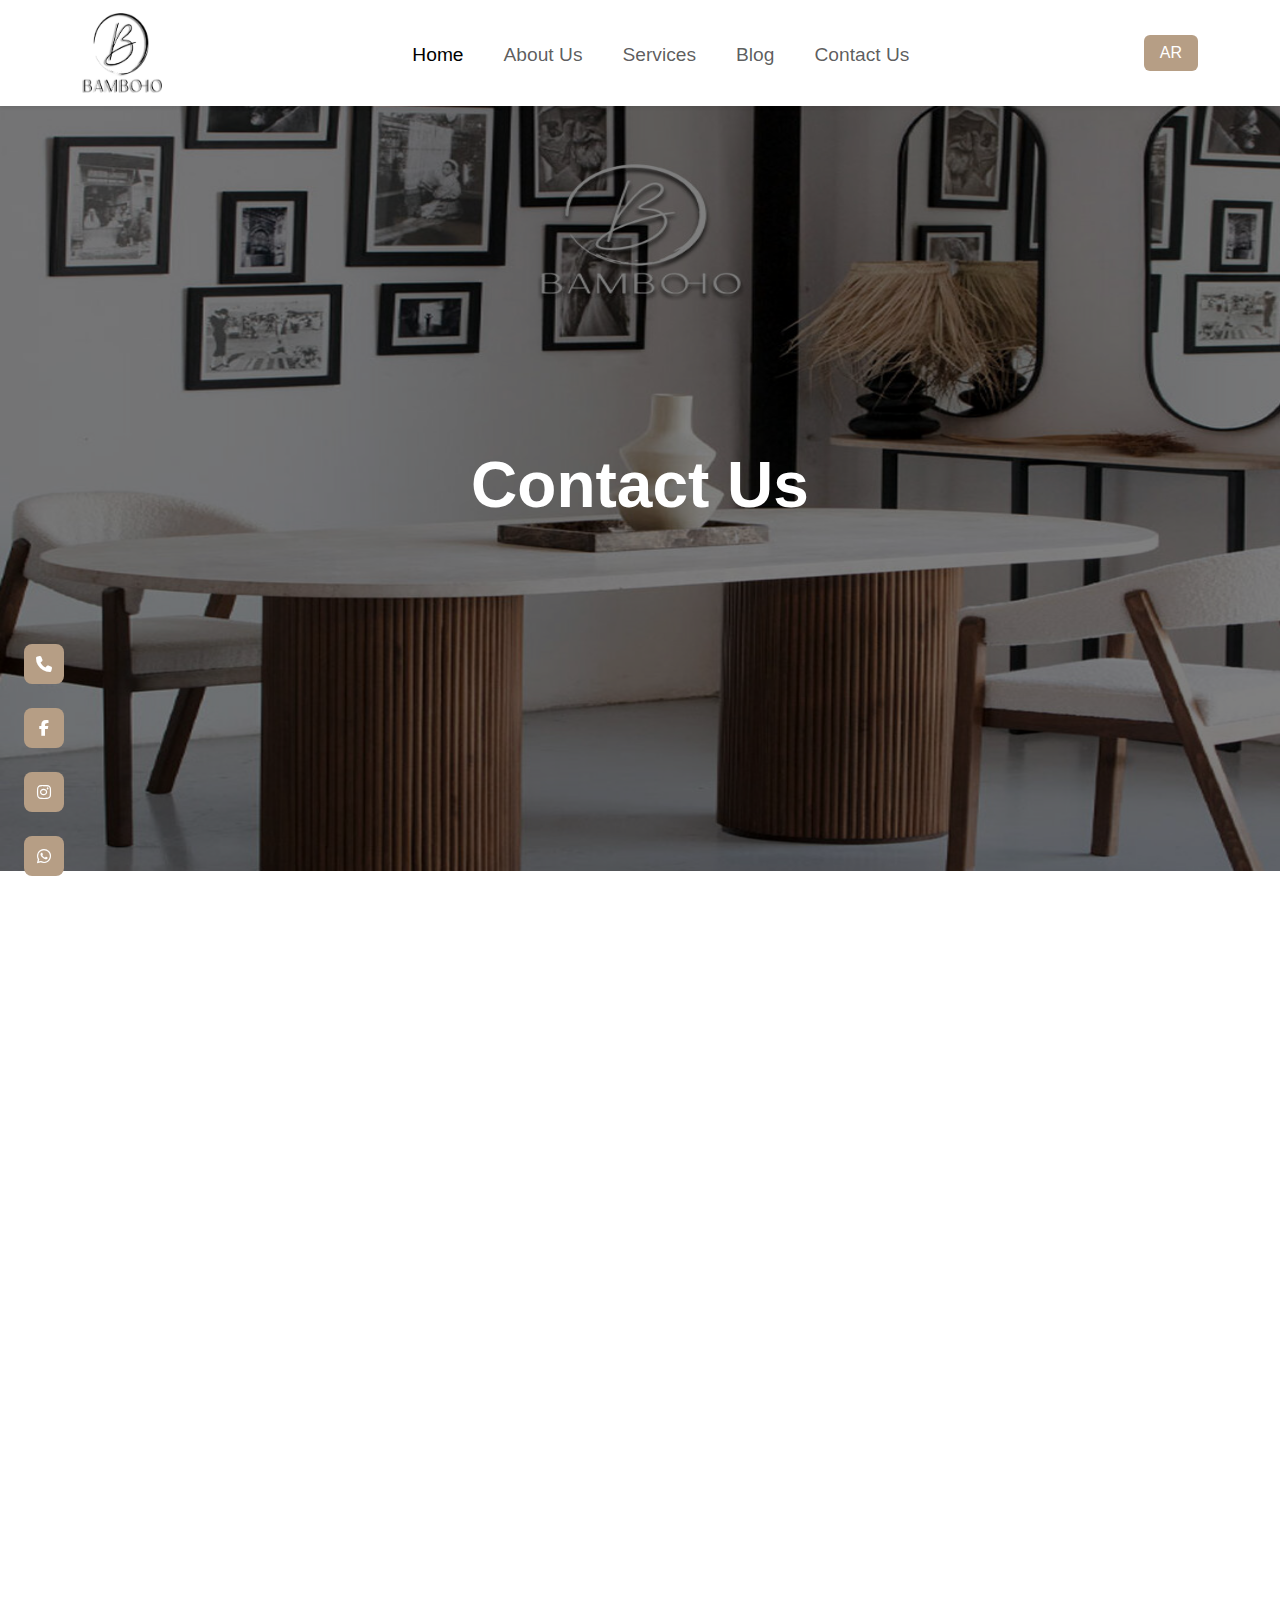
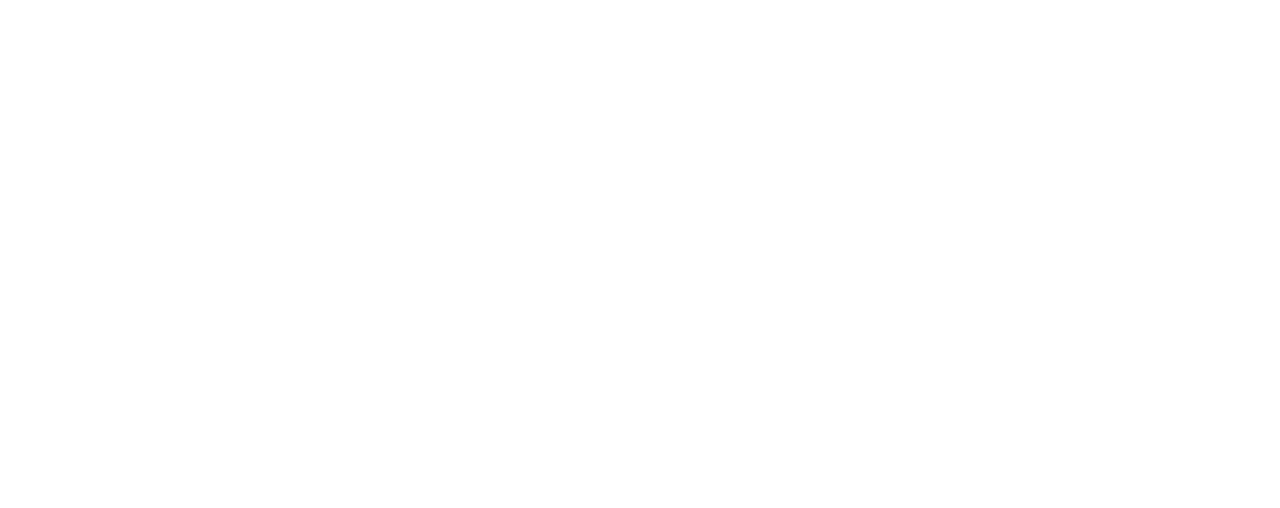
==== assets/contact.html @ 3542c38a "new project" ====
<!DOCTYPE html>
<html lang="en">
  <head>
    <meta charset="UTF-8" />
    <meta name="viewport" content="width=device-width, initial-scale=1.0" />
    <!-- css files -->
    <link rel="stylesheet" href="/css/bootstrap.min.css" />
    <link rel="stylesheet" href="/css/owl.theme.default.min.css" />
    <link rel="stylesheet" href="/css/owl.carousel.min.css" />
    <link rel="stylesheet" href="/css/all.min.css" />
    <link rel="stylesheet" href="/css/aos.css" />
    <link rel="stylesheet" href="/css/style.css" />
    <title>Contact Us</title>
  </head>
  <body>
    <div class="home">
      <!-- Header/Navbar -->
      <header class="position-relative z-3">
        <nav class="navbar navbar-expand-lg bg-white shadow-sm">
          <div class="container">
            <a class="navbar-brand" href="#">
              <img
                src="/images/logo.jpg"
                width="80"
                height="80"
                alt="BamBoho"
              />
            </a>

            <button
              class="navbar-toggler shadow-none border-0"
              type="button"
              data-bs-toggle="collapse"
              data-bs-target="#navbarSupportedContent"
              aria-controls="navbarSupportedContent"
              aria-expanded="false"
              aria-label="Toggle navigation"
            >
              <i class="fa-solid fa-bars fs-3"></i>
            </button>

            <div class="collapse navbar-collapse" id="navbarSupportedContent">
              <div
                class="d-lg-flex justify-content-between align-items-center w-100"
              >
                <ul
                  class="navbar-nav mx-lg-auto d-flex gap-4 mb-2 mb-lg-0 text-lg-center"
                >
                  <li class="nav-item">
                    <a class="nav-link active" href="index.html">Home</a>
                  </li>
                  <li class="nav-item">
                    <a class="nav-link" href="about.html">About Us</a>
                  </li>
                  <li class="nav-item">
                    <a class="nav-link" href="services.html">Services</a>
                  </li>
                  <li class="nav-item">
                    <a class="nav-link" href="blog.html">Blog</a>
                  </li>
                  <li class="nav-item">
                    <a class="nav-link" href="contact.html">Contact Us</a>
                  </li>
                </ul>
                <div>
                  <a class="lang-btn btn btn-warning text-white px-3" href="#"
                    >AR</a
                  >
                </div>
              </div>
            </div>
          </div>
        </nav>
      </header>

      <div class="hero-slider position-relative">
        <div class=" text-slider" data-aos="fade-right">
          <h1 class="text-md">Contact Us</h1>
        </div>
        <div>
          <div class="overlay"></div>
          <img src="/images/contact.jpg" class="!object-fit-fill vw-100 vh-100"  alt="contact image" />
        </div>
      </div>
    </div>

    <section class="py-5">
      <div class="container">
        <form action="#" class="pt-5">
          <div class="row">
            <!-- خريطة جوجل -->
            <div class="col-lg-6 col-md-4 col-12 mb-3" data-aos="fade-up">
              <h3>First Settlement Branch</h3>
              <iframe
                src="https://www.google.com/maps/embed?pb=!1m18!1m12!1m3!1d3453.251222619231!2d31.522758999999997!3d30.0583326!2m3!1f0!2f0!3f0!3m2!1i1024!2i768!4f13.1!3m3!1m2!1s0x1458230057019f4d%3A0xe4c02b722203475a!2sBamboho%20furniture!5e0!3m2!1sen!2seg!4v1744808225277!5m2!1sen!2seg"
                class="w-100 rounded-4 mt-3"
                height="450"
                style="border: 0"
                allowfullscreen=""
                loading="lazy"
                referrerpolicy="no-referrer-when-downgrade"
              ></iframe>
            </div>
            <div class="col-lg-6 col-md-4 col-12 mb-3" data-aos="fade-up" data-aos-duration="1500">
              <h3>Fifth Settlement Branch</h3>
              <iframe
                src="https://www.google.com/maps/embed?pb=!1m17!1m12!1m3!1d3455.2976642810836!2d31.469486675551938!3d29.999608174946214!2m3!1f0!2f0!3f0!3m2!1i1024!2i768!4f13.1!3m2!1m1!2zMjnCsDU5JzU4LjYiTiAzMcKwMjgnMTkuNCJF!5e0!3m2!1sen!2seg!4v1744808279729!5m2!1sen!2seg"
                class="w-100 rounded-4 mt-3"
                height="450"
                style="border: 0"
                allowfullscreen=""
                loading="lazy"
                referrerpolicy="no-referrer-when-downgrade"
              ></iframe>
            </div>

            <!-- النموذج -->
            <div class="col-12" data-aos="fade-up" data-aos-duration="1500">
              <div class="mb-4">
                <input
                  type="text"
                  class="form-control py-3"
                  placeholder="Username"
                />
              </div>
              <div class="mb-4">
                <input
                  type="email"
                  class="form-control py-3"
                  placeholder="Your Email"
                />
              </div>
              <div class="mb-4">
                <input
                  type="tel"
                  class="form-control py-3"
                  placeholder="Phone Number"
                />
              </div>
              <div class="mb-3">
                <textarea
                  cols="30"
                  rows="7"
                  class="form-control py-3"
                  placeholder="message"
                ></textarea>
              </div>
              <div>
                <button class="btn btn-send px-3 py-2 float-end">Send Message</button>
              </div>
            </div>
          </div>
        </form>
      </div>
    </section>

    <!-- </div> -->

    <!-- Social Icons -->
    <div
      class="social-icon position-fixed start-0 bottom-0 mb-3 ms-3 d-flex flex-column gap-2 z-3"
      data-aos="fade-right"
    >
      <a
        href="tel:+201555199540"
        class="btn btn-primary d-flex align-items-center justify-content-center rounded-3"
        style="width: 40px; height: 40px"
      >
        <i class="fas fa-phone text-white"></i>
      </a>
      <a
        href="https://www.facebook.com/bambohoegy"
        target="_blank"
        class="btn btn-primary d-flex align-items-center justify-content-center rounded-3"
        style="width: 40px; height: 40px"
      >
        <i class="fab fa-facebook-f text-white"></i>
      </a>
      <a
        class="btn btn-primary d-flex align-items-center justify-content-center rounded-3"
        style="width: 40px; height: 40px"
        href="https://www.instagram.com/bambohoegy?igsh=emlpbXNvN2xwMXY2&utm_source=qr"
        target="_blank"
      >
        <i class="fab fa-instagram text-white"></i>
      </a>
      <a
        href="http://wa.me/201555199540"
        target="_blank"
        class="btn btn-primary d-flex align-items-center justify-content-center rounded-3"
        style="width: 40px; height: 40px"
      >
        <i class="fab fa-whatsapp text-white"></i>
      </a>
    </div>
    <!-- ######################################## -->
    <script src="/js/bootstrap.bundle.min.js"></script>
    <script src="/js/main.js"></script>
    <script src="/js/aos.js"></script>
    <script>
      AOS.init({
        duration: 800,
        easing: "slide",
      });
    </script>
  </body>
</html>
---- css/style.css ----
:root {
  --main-color: #b69e85;
  --second-color: #000000;
  --third-color: #ffffff;
  --fourth-color: #e4d1b9;
}

* {
  margin: 0;
  padding: 0;
  box-sizing: border-box;
}
body {
  font-family: "Almarai", sans-serif;
  font-size: 1.2rem;
  overflow-x: hidden;
}

.text-xl{
  font-size: 8rem;
}
.text-lg {
  font-size: 3rem;
}
.text-md {
  font-size: 2.2rem;
}
.text-sm {
  font-size: 1.5rem;
}
.lang-btn {
  background-color: var(--main-color);
  color: white !important;
  transition: all 0.2s ease-in-out;
  border: none;
}

.btn-send {
  background-color: var(--main-color);
  color: var(--third-color);
  padding: 1rem 3rem;
  border-radius: 6px;
  text-decoration: none;
  transition: all 0.3s;
  font-size: 18px;
}
.btn-send:hover {
  background-color: var(--fourth-color);
  color: var(--third-color);
}
.nav-item {
  position: relative;
  display: inline-block;
}

.nav-link {
  position: relative;
  text-decoration: none;
  font-size: 1.2rem;
  transition: color 0.3s ease-in-out;
  display: inline-block;
  width: fit-content !important;
  padding-bottom: 4px; /* مساحة للخط */
}

.nav-link::before {
  content: "";
  position: absolute;
  bottom: 0;
  left: 0;
  width: 0;
  height: 2px;
  background: linear-gradient(135deg, #c5a882, #a17856, #000000);
  transition: width 0.3s ease-in-out;
}

.nav-link:hover::before {
  width: 100%;
}

.lang-btn:hover {
  background-color: var(--second-color);
}

/* Social icon  */
.social-icon {
  transition: all 0.5s;
}
.social-icon a {
  background-color: var(--main-color);
  color: var(--third-color);
  padding: 0.5rem;
  border-radius: 50%;
  margin: 0.5rem;
  text-decoration: none;
  transition: all 0.3s ease-in-out;
  border: none;
}
.social-icon a:hover {
  background-color: var(--second-color);
  color: var(--third-color);
  transform: scale(1.1);
}

/* hero-slide */
.hero-slider {
  height: 85vh;
  overflow: hidden;
}
.hero-slider .hero-slider-content {
  position: absolute;
  top: 50%;
  left: 0%;
  z-index: 2;
  padding: 0 20px;
}
.hero-slider .text-slider {
  position: absolute !important;
  top: 50% !important;
  left: 50% !important;
  z-index: 2 !important;
  transform: translate(-50%, -50%) !important;
}
.hero-slider .text-slider h1 {
  font-size: 4rem;
  color: var(--third-color) !important;
  font-weight: bold !important;
}

.hero-slider .item {
  position: relative;
  height: 90vh;
}

.owl-carousel {
  transition: all 0.3s;
  position: relative;
}
.hero-slider .overlay {
  position: absolute;
  top: 0;
  left: 0;
  width: 100%;
  height: 100%;
  background: rgba(0, 0, 0, 0.5);
  z-index: 1;
}
.hero-slider .hero-slider-content {
  position: absolute;
  top: 30%;
  left: 0%;
  z-index: 2;
  color: white;

  margin: 0px 120px;
  transition: all 0.5s;
}
.hero-slider .hero-slider-content h1 {
  color: var(--third-color);
  margin-bottom: 1rem;
  text-transform: uppercase;
  font-size: 4rem;
}
.hero-slider .hero-slider-content p {
  line-height: 1.8;
  font-size: 1.4rem;
  width: 38rem;
}
.hero-slider .hero-slider-content .btn-about {
  background-color: var(--main-color);
  color: var(--third-color);
  padding: 0.5rem 2rem;
  border-radius: 6px;
  text-decoration: none;
  transition: all 0.3s ease-in-out;
  font-size: 20px;
}
.hero-slider .hero-slider-content .btn-about:hover {
  background-color: var(--fourth-color);
}

.owl-carousel .owl-dots {
  position: absolute;
  bottom: 10px;
  left: 50%;
  transform: translate(-50%,-50%);
  display: flex;
  justify-content: center;
  align-items: center;
}

.owl-carousel .owl-dots button.active span {
  background-color: var(--main-color) !important;
}
.owl-carousel .owl-dots button span {
  background-color: var(--third-color) !important;
}

.owl-carousel .owl-nav {
  display: flex;
  position: absolute;
  top: 50%;
  width: 100%;
  padding: 0 10px;
  justify-content: space-between;
  transform: translateY(-50%);
  z-index: 99;
}
.owl-carousel:hover .owl-nav {
  transition: all 0.3s;
}
.owl-carousel .owl-nav .owl-prev {
  color: var(--main-color);
  background-color: var(--fourth-color);
  width: 50px;
  height: 50px;
  border-radius: 50%;
  transition: all 0.3s;
  display: flex;
  justify-content: center;
  align-items: center;
  text-align: center;
  margin-left: -50px;
}
.owl-carousel:hover .owl-nav .owl-prev {
  transition: all 0.3s;
  margin-left: 0px;
}
.owl-carousel .owl-nav .owl-prev:hover {
  background-color: var(--third-color);
  color: var(--main-color);
  transform: scale(1.1);
}
.owl-carousel .owl-nav .owl-next {
  color: var(--main-color);
  background-color: var(--main-color);
  width: 50px;
  height: 50px;
  border-radius: 50%;
  transition: all 0.3s;
  display: flex;
  justify-content: center;
  align-items: center;
  text-align: center;
  margin-right: -50px;
  margin-top: 0px;
}
.owl-carousel:hover .owl-nav .owl-next {
  transition: all 0.3s;
  margin-right: 0px;
}
.owl-carousel .owl-nav .owl-next:hover {
  background-color: var(--third-color);
  color: var(--main-color) !important;
  transform: scale(1.1);
}
.owl-carousel .owl-nav .owl-prev > span,
.owl-carousel .owl-nav .owl-next > span {
  font-size: 40px;
  margin-bottom: 5px;
  color: var(--third-color);
}
.owl-carousel .owl-nav .owl-prev:hover:hover > span,
.owl-carousel .owl-nav .owl-next:hover > span {
  font-size: 40px;
  margin-bottom: 5px;
  color: var(--main-color);
}
.owl-carousel .owl-nav .owl-prev > span {
  margin-right: 2px;
}

.owl-carousel .owl-nav .owl-next > span {
  margin-left: 2px;
}
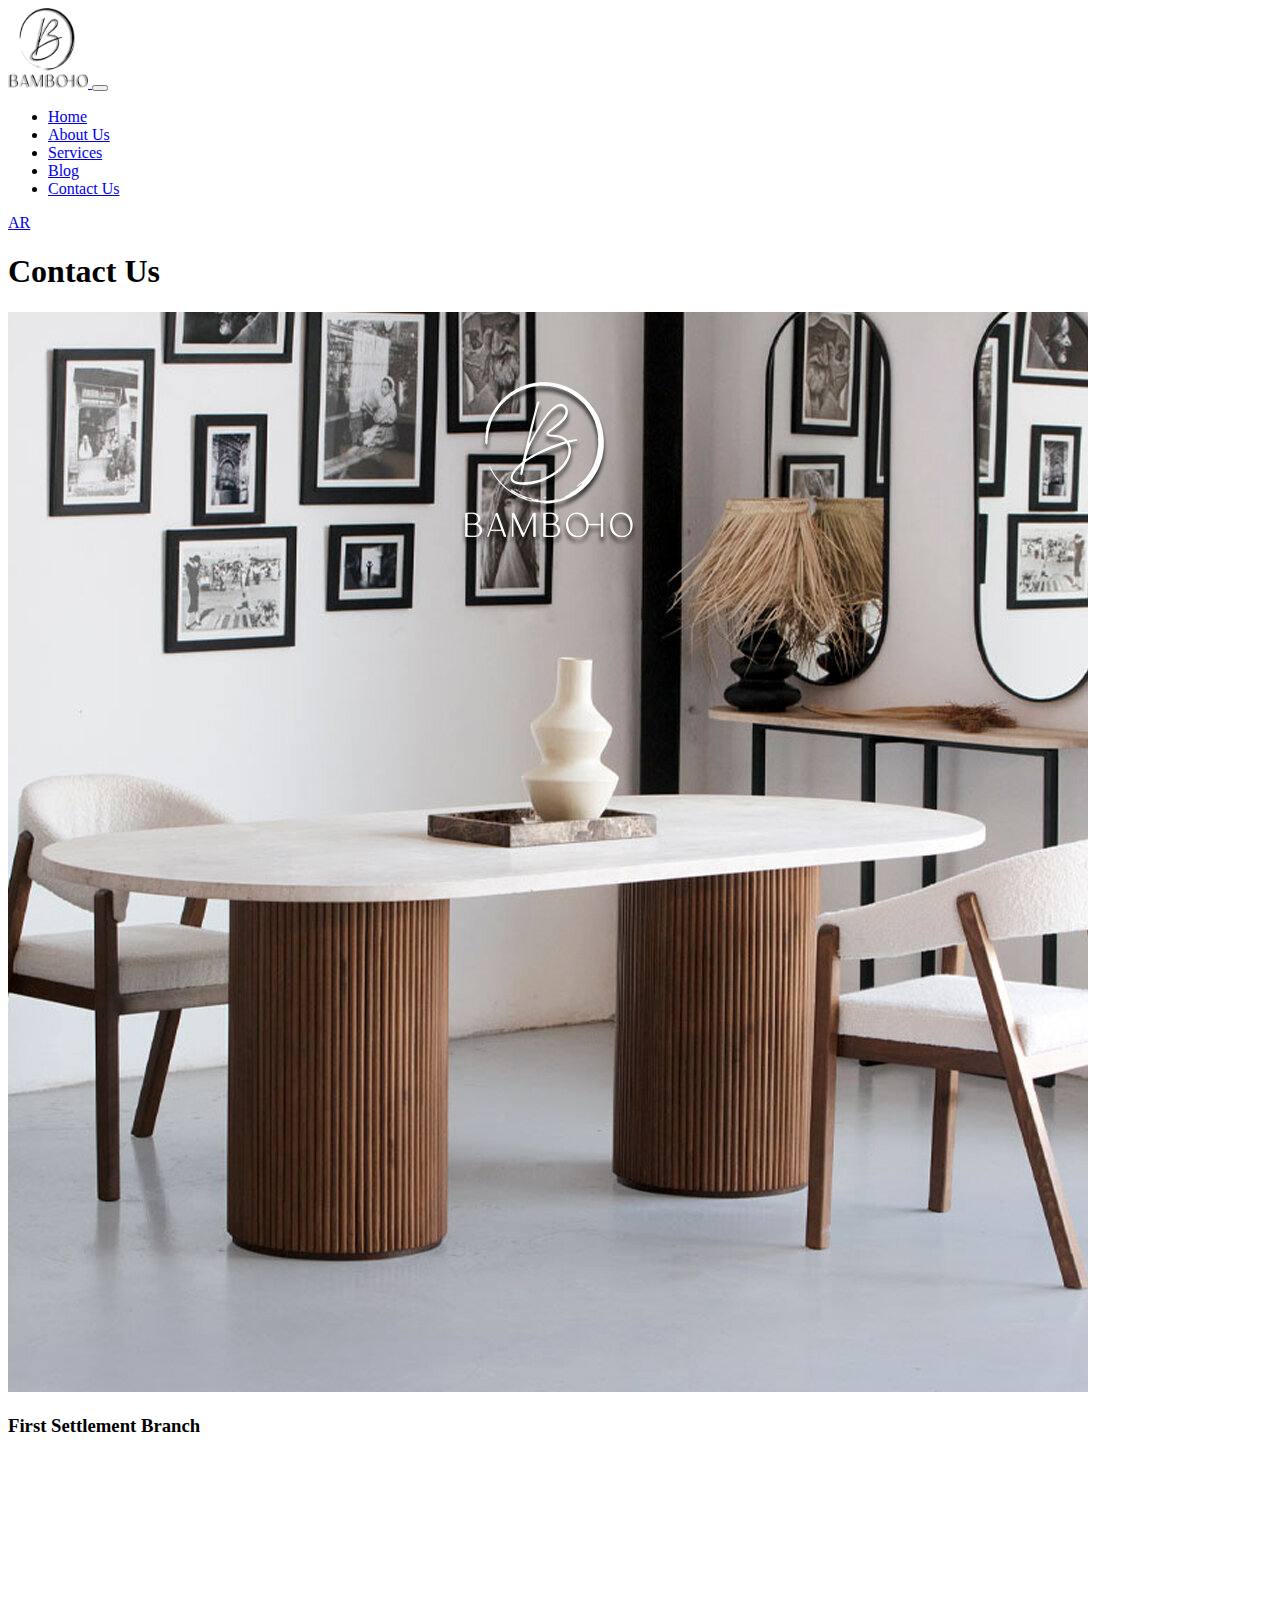
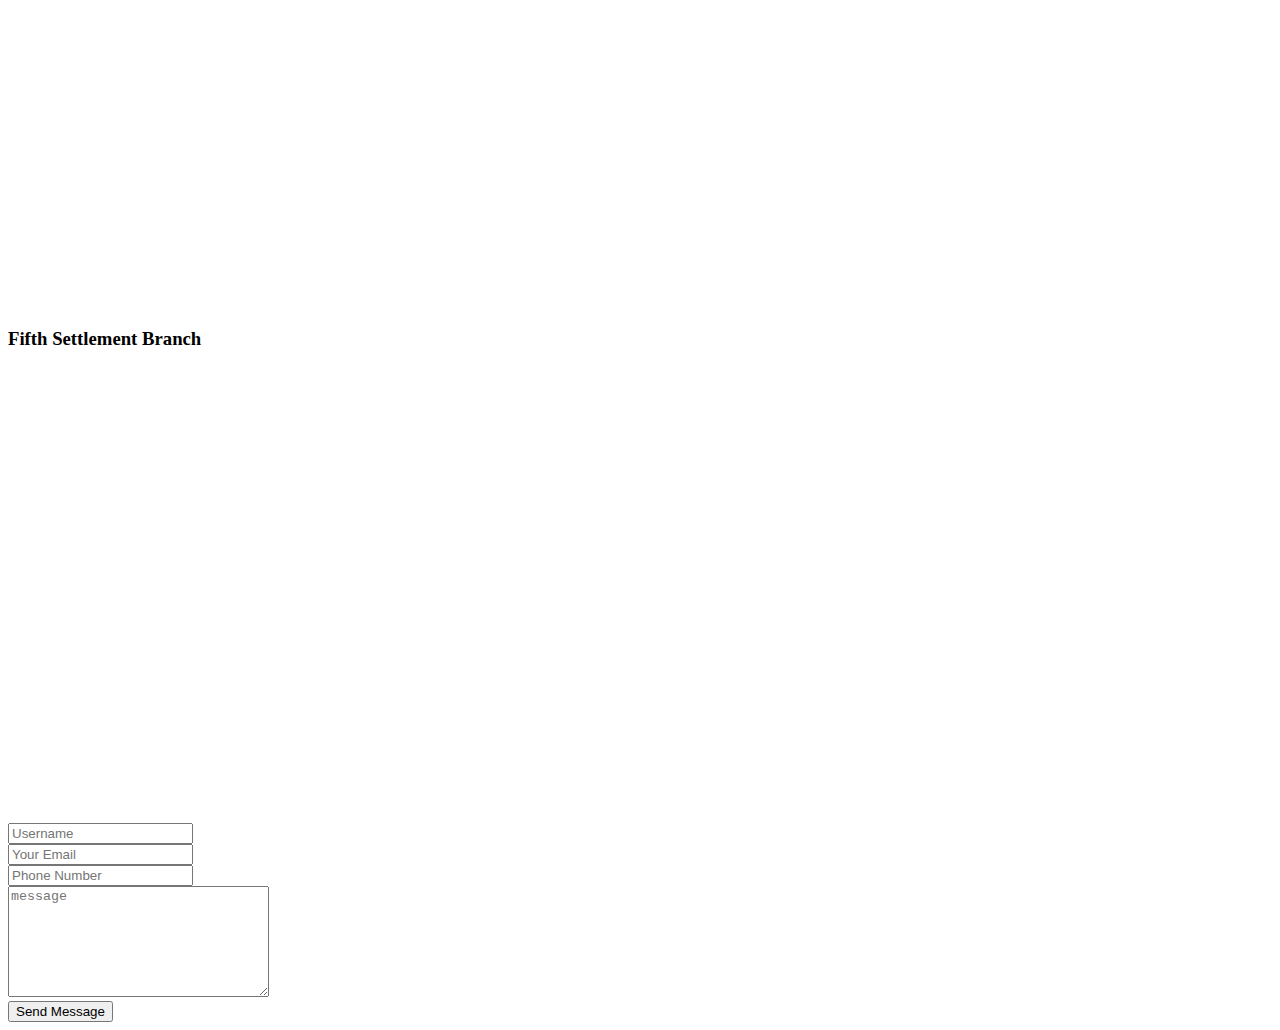
==== commit 8b41fe56: "update" ====
--- a/assets/contact.html
+++ b/assets/contact.html
@@ -4,12 +4,12 @@
     <meta charset="UTF-8" />
     <meta name="viewport" content="width=device-width, initial-scale=1.0" />
     <!-- css files -->
-    <link rel="stylesheet" href="/css/bootstrap.min.css" />
-    <link rel="stylesheet" href="/css/owl.theme.default.min.css" />
-    <link rel="stylesheet" href="/css/owl.carousel.min.css" />
-    <link rel="stylesheet" href="/css/all.min.css" />
-    <link rel="stylesheet" href="/css/aos.css" />
-    <link rel="stylesheet" href="/css/style.css" />
+    <link rel="stylesheet" href="css/bootstrap.min.css" />
+    <link rel="stylesheet" href="css/owl.theme.default.min.css" />
+    <link rel="stylesheet" href="css/owl.carousel.min.css" />
+    <link rel="stylesheet" href="css/all.min.css" />
+    <link rel="stylesheet" href="css/aos.css" />
+    <link rel="stylesheet" href="css/style.css" />
     <title>Contact Us</title>
   </head>
   <body>
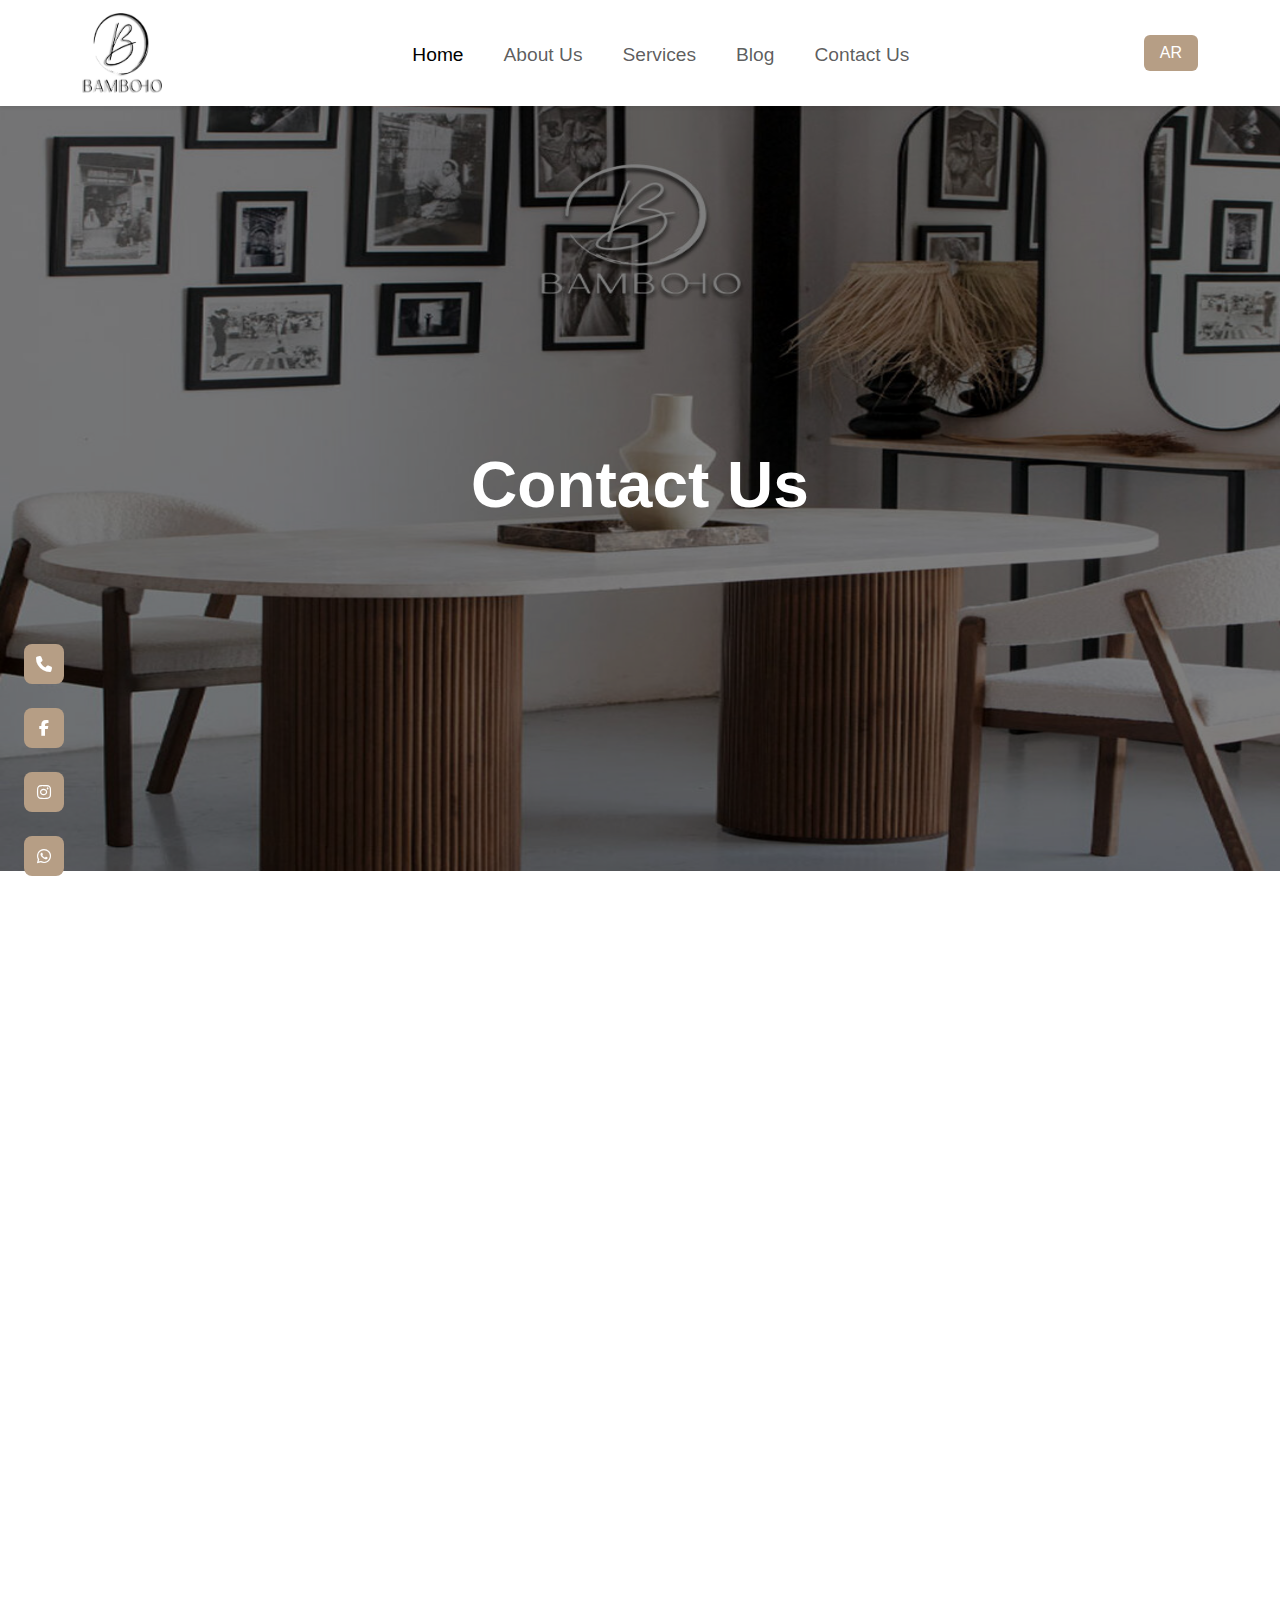
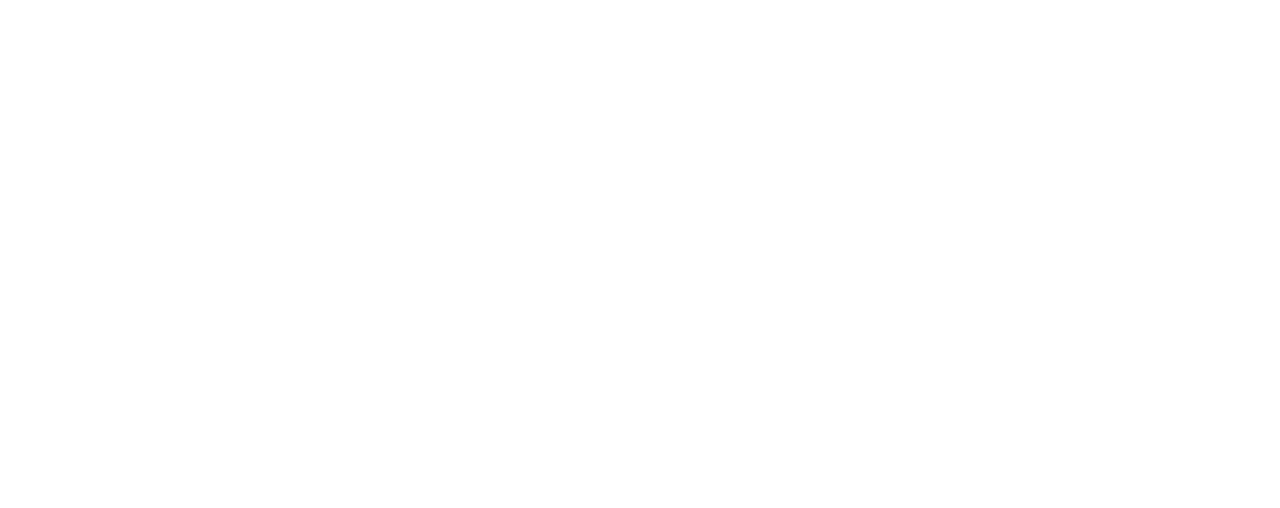
==== commit ad0cf515: "update" ====
--- a/assets/contact.html
+++ b/assets/contact.html
@@ -4,12 +4,12 @@
     <meta charset="UTF-8" />
     <meta name="viewport" content="width=device-width, initial-scale=1.0" />
     <!-- css files -->
-    <link rel="stylesheet" href="css/bootstrap.min.css" />
-    <link rel="stylesheet" href="css/owl.theme.default.min.css" />
-    <link rel="stylesheet" href="css/owl.carousel.min.css" />
-    <link rel="stylesheet" href="css/all.min.css" />
-    <link rel="stylesheet" href="css/aos.css" />
-    <link rel="stylesheet" href="css/style.css" />
+    <link rel="stylesheet" href="../css/bootstrap.min.css" />
+    <link rel="stylesheet" href="../css/owl.theme.default.min.css" />
+    <link rel="stylesheet" href="../css/owl.carousel.min.css" />
+    <link rel="stylesheet" href="../css/all.min.css" />
+    <link rel="stylesheet" href="../css/aos.css" />
+    <link rel="stylesheet" href="../css//style.css" />
     <title>Contact Us</title>
   </head>
   <body>
@@ -17,60 +17,72 @@
       <!-- Header/Navbar -->
       <header class="position-relative z-3">
         <nav class="navbar navbar-expand-lg bg-white shadow-sm">
-          <div class="container">
-            <a class="navbar-brand" href="#">
-              <img
-                src="/images/logo.jpg"
-                width="80"
-                height="80"
-                alt="BamBoho"
-              />
-            </a>
-
-            <button
-              class="navbar-toggler shadow-none border-0"
-              type="button"
-              data-bs-toggle="collapse"
-              data-bs-target="#navbarSupportedContent"
-              aria-controls="navbarSupportedContent"
-              aria-expanded="false"
-              aria-label="Toggle navigation"
-            >
-              <i class="fa-solid fa-bars fs-3"></i>
-            </button>
-
-            <div class="collapse navbar-collapse" id="navbarSupportedContent">
+            <div class="container">
+              <!-- الشعار -->
+              <a class="navbar-brand" href="#">
+                <img src="../images/logo.jpg" width="80" height="80" alt="BamBoho" />
+              </a>
+          
+              <!-- زر القائمة للموبايل -->
+              <button
+                class="navbar-toggler shadow-none border-0"
+                type="button"
+                data-bs-toggle="offcanvas"
+                data-bs-target="#mobileMenu"
+                aria-controls="mobileMenu"
+              >
+                <i class="fa-solid fa-bars fs-3"></i>
+              </button>
+          
+              <!-- قائمة أفقية في الشاشات الكبيرة -->
+              <div class="collapse navbar-collapse d-none d-lg-flex justify-content-between align-items-center w-100">
+                <ul class="navbar-nav mx-auto d-flex gap-4 align-items-center">
+                  <li class="nav-item">
+                    <a class="nav-link active" href="../index.html">Home</a>
+                  </li>
+                  <li class="nav-item">
+                    <a class="nav-link" href="../assets/about.html">About Us</a>
+                  </li>
+                  <li class="nav-item">
+                    <a class="nav-link" href="../assets/services.html">Services</a>
+                  </li>
+                  <li class="nav-item">
+                    <a class="nav-link" href="../assets/blog.html">Blog</a>
+                  </li>
+                  <li class="nav-item">
+                    <a class="nav-link" href="contact.html">Contact Us</a>
+                  </li>
+                </ul>
+                <a class="lang-btn btn btn-warning text-white px-3" href="#">AR</a>
+              </div>
+          
+              <!-- قائمة جانبية للموبايل -->
               <div
-                class="d-lg-flex justify-content-between align-items-center w-100"
+                class="offcanvas offcanvas-end d-lg-none"
+                tabindex="-1"
+                id="mobileMenu"
+                aria-labelledby="mobileMenuLabel"
               >
-                <ul
-                  class="navbar-nav mx-lg-auto d-flex gap-4 mb-2 mb-lg-0 text-lg-center"
-                >
-                  <li class="nav-item">
-                    <a class="nav-link active" href="index.html">Home</a>
-                  </li>
-                  <li class="nav-item">
-                    <a class="nav-link" href="about.html">About Us</a>
-                  </li>
-                  <li class="nav-item">
-                    <a class="nav-link" href="services.html">Services</a>
-                  </li>
-                  <li class="nav-item">
-                    <a class="nav-link" href="blog.html">Blog</a>
-                  </li>
-                  <li class="nav-item">
-                    <a class="nav-link" href="contact.html">Contact Us</a>
-                  </li>
-                </ul>
-                <div>
-                  <a class="lang-btn btn btn-warning text-white px-3" href="#"
-                    >AR</a
-                  >
+                <div class="offcanvas-header">
+                  <h5 class="offcanvas-title" id="mobileMenuLabel">Menu</h5>
+                  <button
+                    type="button"
+                    class="btn-close"
+                    data-bs-dismiss="offcanvas"
+                    aria-label="Close"
+                  ></button>
                 </div>
-              </div>
-            </div>
-          </div>
-        </nav>
+                <div class="offcanvas-body d-flex flex-column gap-3">
+                  <a class="nav-link active" href="index.html">Home</a>
+                  <a class="nav-link" href="/assets/about.html">About Us</a>
+                  <a class="nav-link" href="/assets/services.html">Services</a>
+                  <a class="nav-link" href="/assets/blog.html">Blog</a>
+                  <a class="nav-link" href="/assets/contact.html">Contact Us</a>
+                  <a class="btn btn-send text-white px-3 py-2 mt-3" href="#">AR</a>
+                </div>
+              </div>
+            </div>
+          </nav>
       </header>
 
       <div class="hero-slider position-relative">
@@ -79,7 +91,7 @@
         </div>
         <div>
           <div class="overlay"></div>
-          <img src="/images/contact.jpg" class="!object-fit-fill vw-100 vh-100"  alt="contact image" />
+          <img src="../images/contact.jpg" class="!object-fit-fill vw-100 vh-100"  alt="contact image" />
         </div>
       </div>
     </div>
@@ -194,9 +206,9 @@
       </a>
     </div>
     <!-- ######################################## -->
-    <script src="/js/bootstrap.bundle.min.js"></script>
-    <script src="/js/main.js"></script>
-    <script src="/js/aos.js"></script>
+    <script src="../js/bootstrap.bundle.min.js"></script>
+    <script src="../js/main.js"></script>
+    <script src="../js/aos.js"></script>
     <script>
       AOS.init({
         duration: 800,
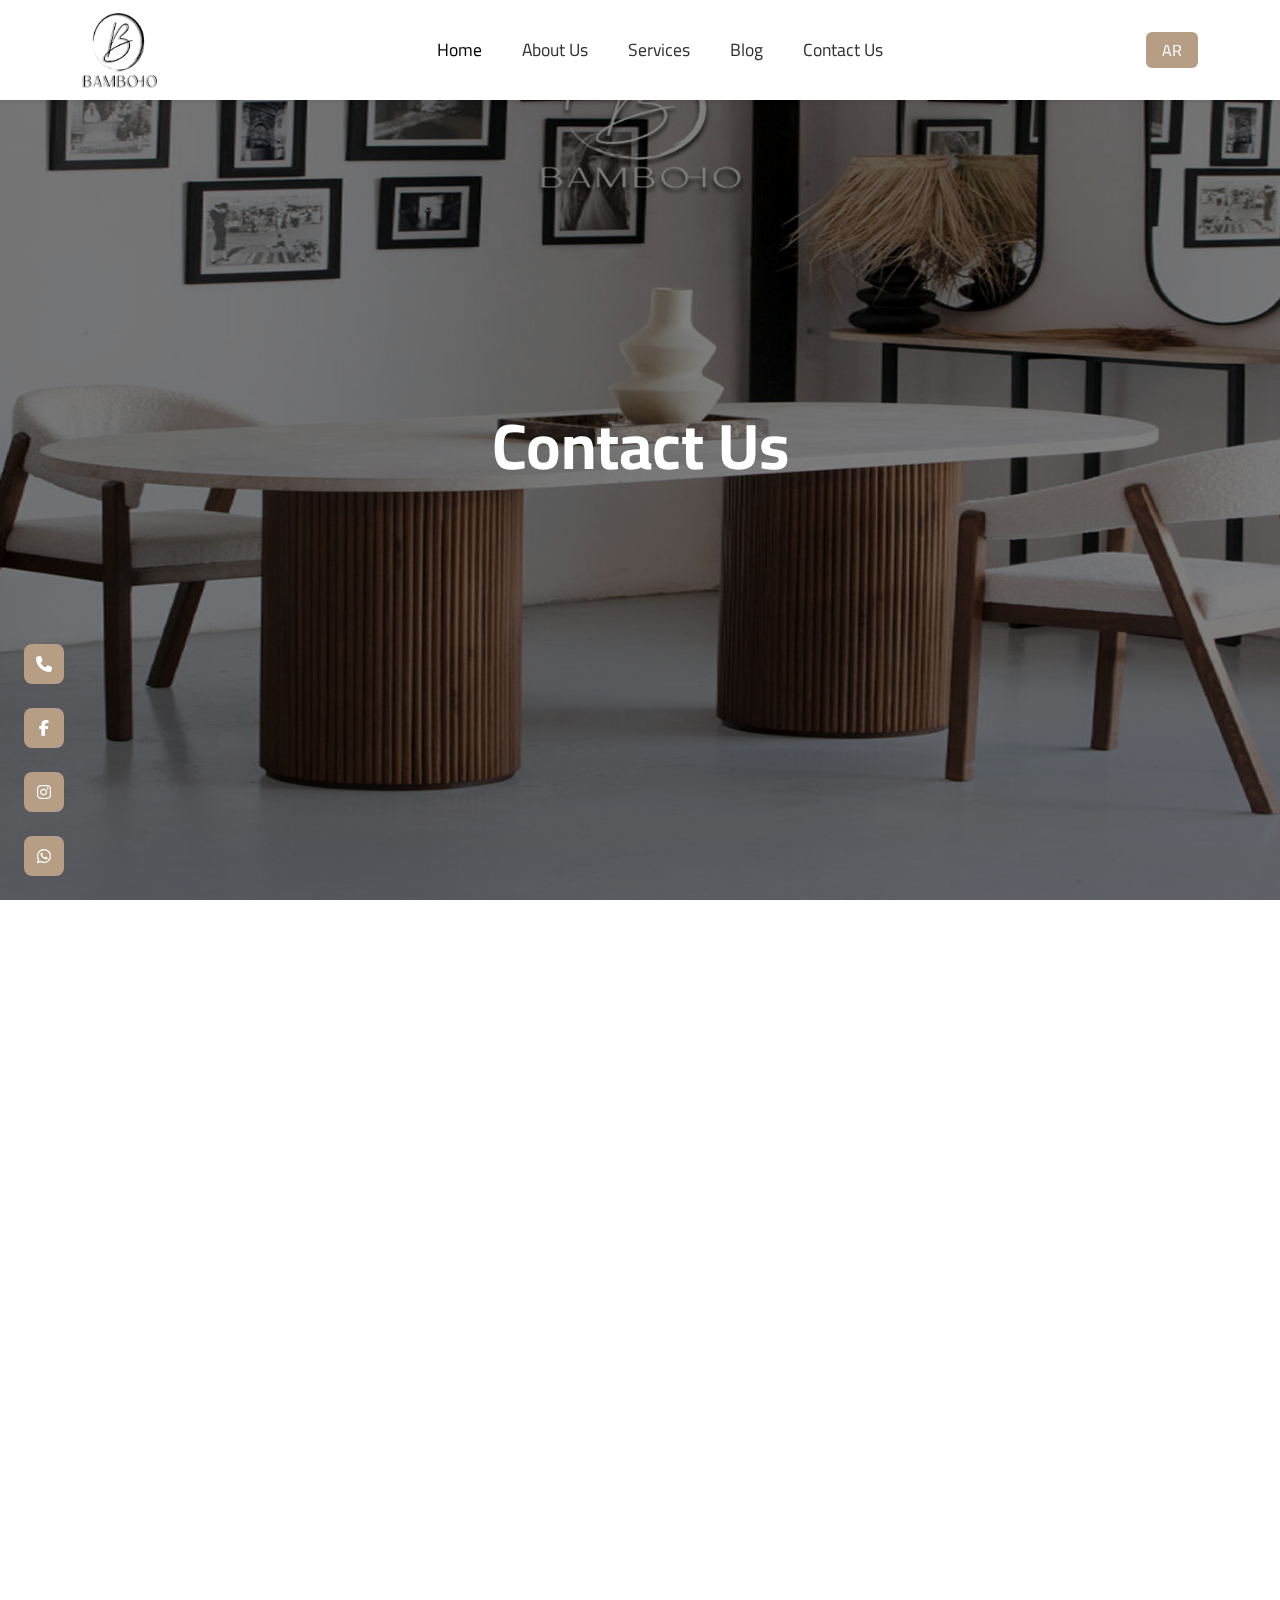
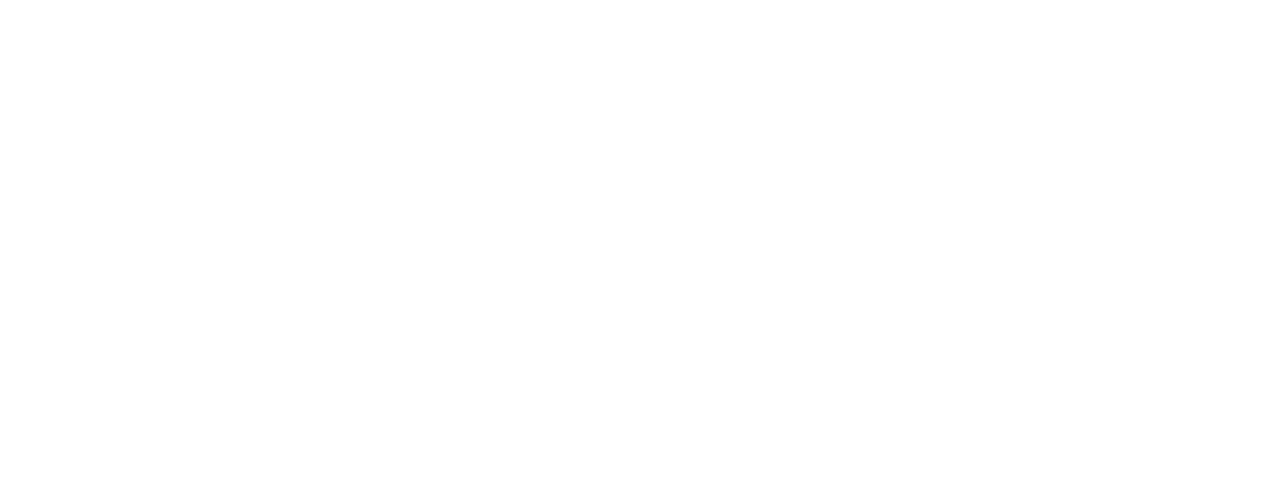
==== commit cc773b3d: "update" ====
--- a/assets/contact.html
+++ b/assets/contact.html
@@ -3,95 +3,149 @@
   <head>
     <meta charset="UTF-8" />
     <meta name="viewport" content="width=device-width, initial-scale=1.0" />
+    <link rel="shortcut icon" href="/images/logo.jpg" type="image/x-icon" />
     <!-- css files -->
     <link rel="stylesheet" href="../css/bootstrap.min.css" />
     <link rel="stylesheet" href="../css/owl.theme.default.min.css" />
     <link rel="stylesheet" href="../css/owl.carousel.min.css" />
     <link rel="stylesheet" href="../css/all.min.css" />
     <link rel="stylesheet" href="../css/aos.css" />
-    <link rel="stylesheet" href="../css//style.css" />
+    <link rel="stylesheet" href="../css/media.css" />
+    <link rel="stylesheet" href="../css/style.css" />
+
+    <link rel="preconnect" href="https://fonts.googleapis.com" />
+    <link rel="preconnect" href="https://fonts.gstatic.com" crossorigin />
+    <link
+      href="https://fonts.googleapis.com/css2?family=Cairo:wght@200..1000&display=swap"
+      rel="stylesheet"
+    />
     <title>Contact Us</title>
   </head>
   <body>
     <div class="home">
       <!-- Header/Navbar -->
       <header class="position-relative z-3">
-        <nav class="navbar navbar-expand-lg bg-white shadow-sm">
-            <div class="container">
-              <!-- الشعار -->
-              <a class="navbar-brand" href="#">
-                <img src="../images/logo.jpg" width="80" height="80" alt="BamBoho" />
-              </a>
-          
-              <!-- زر القائمة للموبايل -->
-              <button
-                class="navbar-toggler shadow-none border-0"
-                type="button"
-                data-bs-toggle="offcanvas"
-                data-bs-target="#mobileMenu"
-                aria-controls="mobileMenu"
+        <nav
+          class="navbar navbar-expand-lg bg-white shadow-sm d-flex align-content-start align-items-start shadow-sm"
+        >
+          <div class="container">
+            <!-- الشعار -->
+            <a class="navbar-brand" href="../index.html">
+              <img
+                src="../images/logo.jpg"
+                width="75"
+                height="75"
+                alt="BamBoho"
+              />
+            </a>
+
+            <!-- زر القائمة للموبايل -->
+            <button
+              class="navbar-toggler shadow-none border-0"
+              type="button"
+              data-bs-toggle="offcanvas"
+              data-bs-target="#mobileMenu"
+              aria-controls="mobileMenu"
+            >
+              <i class="fa-solid fa-bars fs-3"></i>
+            </button>
+
+            <!-- قائمة أفقية في الشاشات الكبيرة -->
+            <div
+              class="collapse navbar-collapse d-none d-lg-flex justify-content-between align-items-center w-100"
+            >
+              <ul class="navbar-nav mx-auto d-flex gap-4 align-items-center">
+                <li class="nav-item">
+                  <a class="nav-link active" href="../index.html">Home</a>
+                </li>
+                <li class="nav-item">
+                  <a class="nav-link" href="./assets/about.html">About Us</a>
+                </li>
+                <li class="nav-item dropdown">
+                  <a
+                    class="nav-link dropdown-toggle-menu"
+                    href="./assets/services.html"
+                    >Services</a
+                  >
+                  <div class="dropdown-menu-list">
+                    <div class="row flex-nowrap justify-content-center align-items-center mt-5">
+                      <div class="col-6 w-100">
+                        <a class="dropdown-item d-block w-100" href="#"
+                          >Service 1</a
+                        >
+                      </div>
+                      <div class="col-6 w-100">
+                        <a class="dropdown-item d-block w-100" href="#"
+                          >Service 2</a
+                        >
+                      </div>
+                      <div class="col-6 w-100">
+                        <a class="dropdown-item d-block w-100" href="#"
+                          >Service 3</a
+                        >
+                      </div>
+                      <div class="col-6 w-100">
+                        <a class="dropdown-item d-block w-100" href="#"
+                          >Service 4</a
+                        >
+                      </div>
+                    </div>
+                  </div>
+                </li>
+                <li class="nav-item">
+                  <a class="nav-link" href="../assets/blog.html">Blog</a>
+                </li>
+                <li class="nav-item">
+                  <a class="nav-link" href="contact.html">Contact Us</a>
+                </li>
+              </ul>
+              <a class="lang-btn btn btn-warning text-white px-3" href="#"
+                >AR</a
               >
-                <i class="fa-solid fa-bars fs-3"></i>
-              </button>
-          
-              <!-- قائمة أفقية في الشاشات الكبيرة -->
-              <div class="collapse navbar-collapse d-none d-lg-flex justify-content-between align-items-center w-100">
-                <ul class="navbar-nav mx-auto d-flex gap-4 align-items-center">
-                  <li class="nav-item">
-                    <a class="nav-link active" href="../index.html">Home</a>
-                  </li>
-                  <li class="nav-item">
-                    <a class="nav-link" href="../assets/about.html">About Us</a>
-                  </li>
-                  <li class="nav-item">
-                    <a class="nav-link" href="../assets/services.html">Services</a>
-                  </li>
-                  <li class="nav-item">
-                    <a class="nav-link" href="../assets/blog.html">Blog</a>
-                  </li>
-                  <li class="nav-item">
-                    <a class="nav-link" href="contact.html">Contact Us</a>
-                  </li>
-                </ul>
-                <a class="lang-btn btn btn-warning text-white px-3" href="#">AR</a>
+            </div>
+
+            <!-- قائمة جانبية للموبايل -->
+            <div
+              class="offcanvas offcanvas-end d-lg-none"
+              tabindex="-1"
+              id="mobileMenu"
+              aria-labelledby="mobileMenuLabel"
+            >
+              <div class="offcanvas-header">
+                <h5 class="offcanvas-title" id="mobileMenuLabel">Menu</h5>
+                <button
+                  type="button"
+                  class="btn-close"
+                  data-bs-dismiss="offcanvas"
+                  aria-label="Close"
+                ></button>
               </div>
-          
-              <!-- قائمة جانبية للموبايل -->
-              <div
-                class="offcanvas offcanvas-end d-lg-none"
-                tabindex="-1"
-                id="mobileMenu"
-                aria-labelledby="mobileMenuLabel"
-              >
-                <div class="offcanvas-header">
-                  <h5 class="offcanvas-title" id="mobileMenuLabel">Menu</h5>
-                  <button
-                    type="button"
-                    class="btn-close"
-                    data-bs-dismiss="offcanvas"
-                    aria-label="Close"
-                  ></button>
-                </div>
-                <div class="offcanvas-body d-flex flex-column gap-3">
-                  <a class="nav-link active" href="index.html">Home</a>
-                  <a class="nav-link" href="/assets/about.html">About Us</a>
-                  <a class="nav-link" href="/assets/services.html">Services</a>
-                  <a class="nav-link" href="/assets/blog.html">Blog</a>
-                  <a class="nav-link" href="/assets/contact.html">Contact Us</a>
-                  <a class="btn btn-send text-white px-3 py-2 mt-3" href="#">AR</a>
-                </div>
+              <div class="offcanvas-body d-flex flex-column gap-3">
+                <a class="nav-link active" href="../index.html">Home</a>
+                <a class="nav-link" href="./assets/about.html">About Us</a>
+                <a class="nav-link" href="./assets/services.html">Services</a>
+                <a class="nav-link" href="./assets/blog.html">Blog</a>
+                <a class="nav-link" href="./assets/contact.html">Contact Us</a>
+                <a class="btn btn-send text-white px-3 py-2 mt-3" href="#"
+                  >AR</a
+                >
               </div>
             </div>
-          </nav>
+          </div>
+        </nav>
       </header>
 
-      <div class="hero-slider position-relative">
-        <div class=" text-slider" data-aos="fade-right">
+      <div class="hero-slider hero-slider-contact position-relative">
+        <div class="text-slider" data-aos="fade-right">
           <h1 class="text-md">Contact Us</h1>
         </div>
         <div>
           <div class="overlay"></div>
-          <img src="../images/contact.jpg" class="!object-fit-fill vw-100 vh-100"  alt="contact image" />
+          <img
+            src="../images/contact.jpg"
+            class="!object-fit-fill vw-100 vh-100"
+            alt="contact image"
+          />
         </div>
       </div>
     </div>
@@ -101,7 +155,7 @@
         <form action="#" class="pt-5">
           <div class="row">
             <!-- خريطة جوجل -->
-            <div class="col-lg-6 col-md-4 col-12 mb-3" data-aos="fade-up">
+            <div class="col-lg-6 col-md-6 col-12 mb-3" data-aos="fade-up">
               <h3>First Settlement Branch</h3>
               <iframe
                 src="https://www.google.com/maps/embed?pb=!1m18!1m12!1m3!1d3453.251222619231!2d31.522758999999997!3d30.0583326!2m3!1f0!2f0!3f0!3m2!1i1024!2i768!4f13.1!3m3!1m2!1s0x1458230057019f4d%3A0xe4c02b722203475a!2sBamboho%20furniture!5e0!3m2!1sen!2seg!4v1744808225277!5m2!1sen!2seg"
@@ -113,7 +167,11 @@
                 referrerpolicy="no-referrer-when-downgrade"
               ></iframe>
             </div>
-            <div class="col-lg-6 col-md-4 col-12 mb-3" data-aos="fade-up" data-aos-duration="1500">
+            <div
+              class="col-lg-6 col-md-6 col-12 mb-3"
+              data-aos="fade-up"
+              data-aos-duration="1500"
+            >
               <h3>Fifth Settlement Branch</h3>
               <iframe
                 src="https://www.google.com/maps/embed?pb=!1m17!1m12!1m3!1d3455.2976642810836!2d31.469486675551938!3d29.999608174946214!2m3!1f0!2f0!3f0!3m2!1i1024!2i768!4f13.1!3m2!1m1!2zMjnCsDU5JzU4LjYiTiAzMcKwMjgnMTkuNCJF!5e0!3m2!1sen!2seg!4v1744808279729!5m2!1sen!2seg"
@@ -128,37 +186,41 @@
 
             <!-- النموذج -->
             <div class="col-12" data-aos="fade-up" data-aos-duration="1500">
-              <div class="mb-4">
-                <input
-                  type="text"
-                  class="form-control py-3"
-                  placeholder="Username"
-                />
-              </div>
-              <div class="mb-4">
-                <input
-                  type="email"
-                  class="form-control py-3"
-                  placeholder="Your Email"
-                />
-              </div>
-              <div class="mb-4">
-                <input
-                  type="tel"
-                  class="form-control py-3"
-                  placeholder="Phone Number"
-                />
-              </div>
-              <div class="mb-3">
-                <textarea
-                  cols="30"
-                  rows="7"
-                  class="form-control py-3"
-                  placeholder="message"
-                ></textarea>
-              </div>
-              <div>
-                <button class="btn btn-send px-3 py-2 float-end">Send Message</button>
+              <div class="row gy-4 mt-4">
+                <div class="col-12 col-md-12 col-lg-4">
+                  <input
+                    type="text"
+                    class="form-control py-3"
+                    placeholder="Username"
+                  />
+                </div>
+                <div class="col-12 col-md-6 col-lg-4">
+                  <input
+                    type="email"
+                    class="form-control py-3"
+                    placeholder="Your Email"
+                  />
+                </div>
+                <div class="col-12 col-md-6 col-lg-4">
+                  <input
+                    type="tel"
+                    class="form-control py-3"
+                    placeholder="Phone Number"
+                  />
+                </div>
+                <div class="col-12">
+                  <textarea
+                    cols="30"
+                    rows="10"
+                    class="form-control py-3"
+                    placeholder="message"
+                  ></textarea>
+                </div>
+                <div class="col-12">
+                  <button class="btn btn-send px-3 py-2 float-end">
+                    Send Message
+                  </button>
+                </div>
               </div>
             </div>
           </div>
@@ -207,8 +269,10 @@
     </div>
     <!-- ######################################## -->
     <script src="../js/bootstrap.bundle.min.js"></script>
+    <script src="../js/jquery-3.7.1.min.js"></script>
+    <script src="../js/owl.carousel.min.js"></script>
+    <script src="../js/aos.js"></script>
     <script src="../js/main.js"></script>
-    <script src="../js/aos.js"></script>
     <script>
       AOS.init({
         duration: 800,
--- a/css/media.css
+++ b/css/media.css
@@ -0,0 +1,35 @@
+@media (max-width: 992px) {
+  .hero-slider .hero-slider-content h1 {
+    color: var(--third-color);
+    margin-bottom: 1rem;
+    text-transform: uppercase;
+    font-size: 2.5rem;
+  }
+  .hero-slider .hero-slider-content p {
+    line-height: 1.8;
+    font-size: 1.4rem;
+    width: 38rem;
+  }
+}
+@media (max-width: 768px) {
+  .hero-slider .hero-slider-content {
+    text-align: center;
+    margin: 0;
+  }
+  .hero-slider .hero-slider-content h1 {
+    color: var(--third-color);
+    margin-bottom: 1rem;
+    text-transform: uppercase;
+    font-size: 1.5rem;
+  }
+  .hero-slider .hero-slider-content p {
+    color: var(--third-color);
+    margin-bottom: 1rem;
+    text-transform: uppercase;
+    font-size: 1rem;
+    width: 100%;
+  }
+  .owl-carousel .owl-nav {
+   display: none;
+  }
+}
--- a/css/style.css
+++ b/css/style.css
@@ -3,6 +3,7 @@
   --second-color: #000000;
   --third-color: #ffffff;
   --fourth-color: #e4d1b9;
+  --fifty-color: #f0e2d2;
 }
 
 * {
@@ -11,12 +12,12 @@
   box-sizing: border-box;
 }
 body {
-  font-family: "Almarai", sans-serif;
+  font-family: "Cairo", sans-serif;
   font-size: 1.2rem;
   overflow-x: hidden;
 }
 
-.text-xl{
+.text-xl {
   font-size: 8rem;
 }
 .text-lg {
@@ -48,19 +49,31 @@
   background-color: var(--fourth-color);
   color: var(--third-color);
 }
+
+.navbar {
+  background-color: var(--third-color);
+  position: fixed;
+  width: 100%;
+  top: 0;
+  left: 0;
+  z-index: 9999;
+  height: 100px;
+  overflow: hidden;
+  transition: height 0.3s ease-in-out;
+}
+
 .nav-item {
   position: relative;
+}
+
+.nav-link {
+  position: relative;
+  text-decoration: none;
+  font-size: 1.1rem;
+  color: #333;
+  transition: color 0.3s ease-in-out;
+  padding: 8px 12px;
   display: inline-block;
-}
-
-.nav-link {
-  position: relative;
-  text-decoration: none;
-  font-size: 1.2rem;
-  transition: color 0.3s ease-in-out;
-  display: inline-block;
-  width: fit-content !important;
-  padding-bottom: 4px; /* مساحة للخط */
 }
 
 .nav-link::before {
@@ -68,14 +81,55 @@
   position: absolute;
   bottom: 0;
   left: 0;
-  width: 0;
   height: 2px;
   background: linear-gradient(135deg, #c5a882, #a17856, #000000);
+  width: 0%;
   transition: width 0.3s ease-in-out;
 }
 
 .nav-link:hover::before {
   width: 100%;
+}
+
+.dropdown {
+  position: relative;
+}
+
+.dropdown-menu-list {
+  position: absolute;
+  top: 100%;
+  left: 50%;
+  transform: translateX(-50%);
+  display: none;
+
+  list-style: none;
+  padding: 30px 40px;
+  border-radius: 6px;
+  z-index: 999;
+  min-width: 300px;
+
+  width: 100%;
+}
+
+.dropdown-item {
+  color: var(--second-color);
+  text-decoration: none;
+  padding: 8px 12px;
+  transition: background 0.3s;
+  display: block;
+  border-radius: 4px;
+  text-align: center;
+}
+
+.dropdown-item:hover {
+  box-shadow: 0 0 10px rgba(0, 0, 0, 0.1);
+}
+
+.nav-item:hover .dropdown-menu-list {
+  display: block;
+}
+.nav-item:hover .nav-link {
+  color: #a17856;
 }
 
 .lang-btn:hover {
@@ -104,9 +158,12 @@
 
 /* hero-slide */
 .hero-slider {
-  height: 85vh;
-  overflow: hidden;
-}
+  min-height: 100vh;
+  /* overflow: hidden; */
+}
+/* .hero-slider-contact{
+  height: 40vh;
+} */
 .hero-slider .hero-slider-content {
   position: absolute;
   top: 50%;
@@ -129,7 +186,7 @@
 
 .hero-slider .item {
   position: relative;
-  height: 90vh;
+  height: 100vh;
 }
 
 .owl-carousel {
@@ -140,7 +197,7 @@
   position: absolute;
   top: 0;
   left: 0;
-  width: 100%;
+  width: 100vw;
   height: 100%;
   background: rgba(0, 0, 0, 0.5);
   z-index: 1;
@@ -183,7 +240,7 @@
   position: absolute;
   bottom: 10px;
   left: 50%;
-  transform: translate(-50%,-50%);
+  transform: translate(-50%, -50%);
   display: flex;
   justify-content: center;
   align-items: center;
@@ -273,3 +330,25 @@
 .owl-carousel .owl-nav .owl-next > span {
   margin-left: 2px;
 }
+
+/*  */
+.product-card {
+  background-color: var(--fifty-color);
+  border-radius: 10px;
+
+  transition: transform 0.3s;
+}
+
+.product-card:hover {
+  transform: translateY(-5px);
+}
+
+.product-img{
+  object-fit: cover !important;
+  width: 100%;
+  height: 350px;
+  border-radius: 10px 10px 0 0;
+}
+.product-card h5 {
+  padding: 30px 20px;
+}
